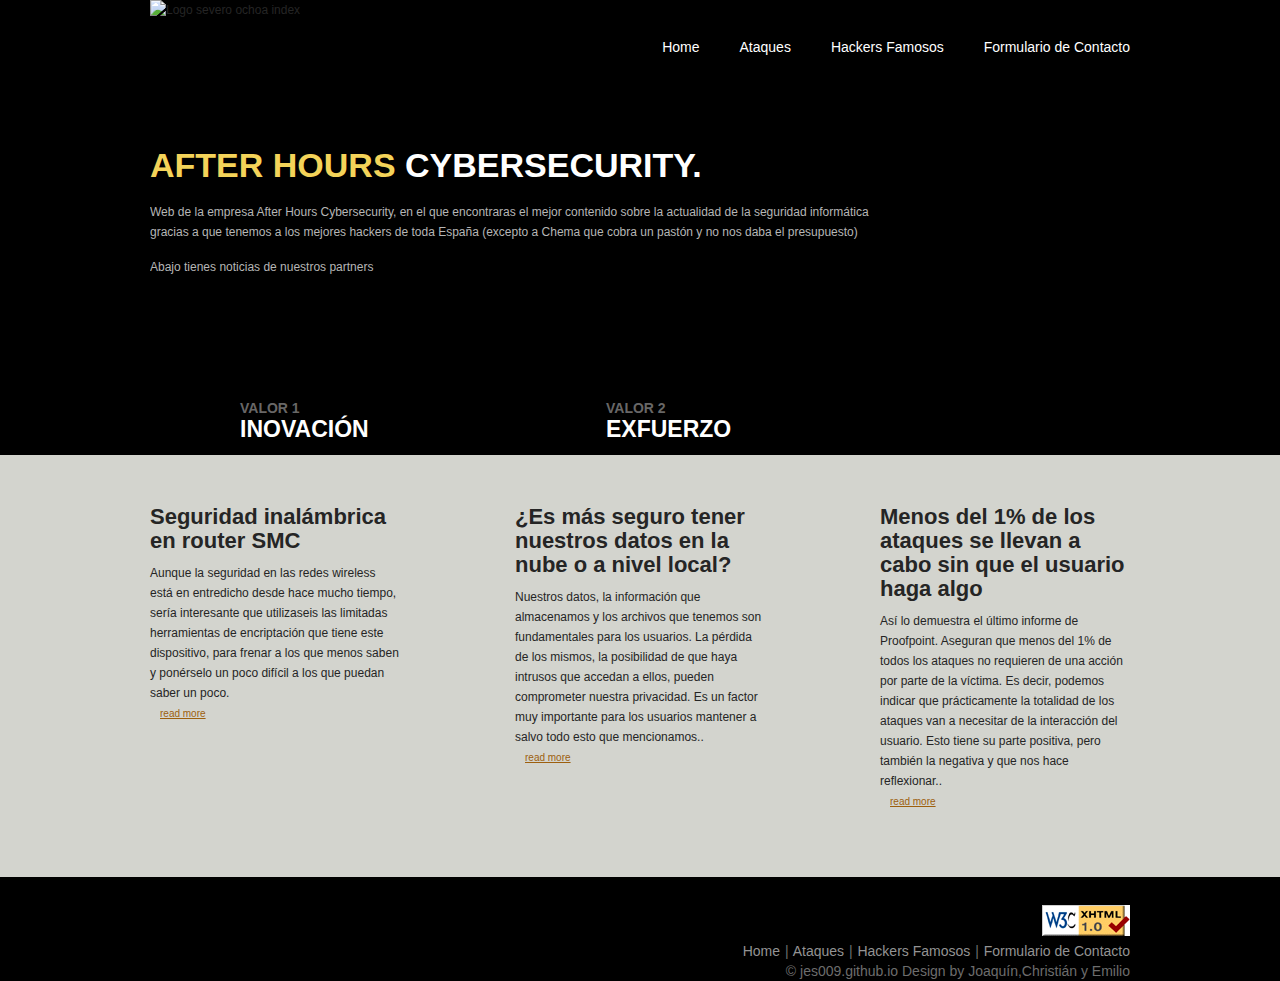
==== web/index.html @ 3a70e2ee "Update index.html" ====
<!DOCTYPE html>
<html lang="es">
<head>
	<link rel="stylesheet" href="./css/index.css">
	<meta charset="UTF-8">
	<title>Ciberseguridad</title>
</head>
<body>
	<!-- Header -->
<div id="header">
	<div class="shell">
		
		<!-- Logo -->
		<img class="logo" src="http://iesseveroochoa.edu.gva.es/images/logo4.png" alt="Logo severo ochoa index">
		<!-- End Logo -->
		
		<!-- Navigation -->
		<div id="navigation">
			<ul>
			    <li><a href="#">Home<span><em></em></span></a></li>
			    <li><a href="./Ataques-reconocidos.html">Ataques<span><em></em></span></a></li>
			    <li><a href="./Hackers-famosos.html">Hackers Famosos<span><em></em></span></a></li>
			    <!--<li><a href="#">Clients<span><em></em></span></a></li> -->
			    <li class="last"><a href="./form.html">Formulario de Contacto<span><em></em></span></a></li>
			</ul>
		</div>
		<!-- End Navigation -->
		
	</div>
</div>
<!-- End Header -->

<!-- Slider -->
<div id="slider">
	<div class="shell">
		
		<!-- Slides -->
		<div class="slides">
			<ul>
				<!-- Slide -->
			    <li>
			    	<div class="slide-info">
				    	<h2><span>After Hours</span> Cybersecurity.</h2>
				    	<p>Web de la empresa After Hours Cybersecurity, en el que encontraras el mejor contenido sobre la actualidad de la seguridad informática gracias a que tenemos a los mejores hackers de toda España (excepto a Chema que cobra un pastón y no nos daba el presupuesto)</p>

				    	<p>Abajo tienes noticias de nuestros partners</p>
			    	</div>
			    	<span class="slide-image image1"></span>
			    </li>
			    <!-- End Slide -->
			    
			    <!-- Slide -->
			    <li>
			    	<div class="slide-info">
				    	<h2><span>After Hours</span> Cybersecurity</h2>
				    	<p>Lorem ipsum dolor sit amet, consectetur adipiscing elit. Aliquam arcu ligula, faucibus eu imperdiet eu, bibendum sit amet augue. Sed turpis sem, interdum sit amet egestas a, mattis non libero. Suspendisse tristique nisi sed justo accumsan vel mattis nulla fermentum. Etiam varius est id mi fermentum aliquam.</p>
				    	<p>Quisque quis vestibulum turpis. Sed venenatis ipsum laoreet elit pulvinar vitae pharetra massa dignissim. Curabitur ligula sapien, auctor ut porttitor a, ultricies lobortis dui. Suspendisse lacinia tellus a diam rutrum rhoncus. </p>
			    	</div>
			    	<span class="slide-image image1"></span>
			    </li>
			    <!-- End Slide -->
			    
			    <!-- Slide -->
			    <li>
			    	<div class="slide-info">
				    	<h2><span>ENTERPRISE</span> SOLUTIONS</h2>
				    	<p>Lorem ipsum dolor sit amet, consectetur adipiscing elit. Aliquam arcu ligula, faucibus eu imperdiet eu, bibendum sit amet augue. Sed turpis sem, interdum sit amet egestas a, mattis non libero. Suspendisse tristique nisi sed justo accumsan vel mattis nulla fermentum. Etiam varius est id mi fermentum aliquam.</p>
				    	<p>Quisque quis vestibulum turpis. Sed venenatis ipsum laoreet elit pulvinar vitae pharetra massa dignissim. Curabitur ligula sapien, auctor ut porttitor a, ultricies lobortis dui. Suspendisse lacinia tellus a diam rutrum rhoncus. </p>
			    	</div>
			    	<span class="slide-image image1"></span>
			    </li>
				<!-- End Slide -->
			    
		    </ul>
		</div>
		<!-- End Slides -->
		
	</div>
</div>
<!-- End Slider -->

<!-- Slider Nav -->
<div id="slider-navigation">
	<div class="shell">
		<ul>
		    <li><a href="#">VALOR 1<strong>INOVACIÓN</strong><em class="ico2"></em></a></li>
		    <li class="last"><a href="#">VALOR 2<strong>EXFUERZO</strong><em class="ico3"></em></a></li>
		</ul>
	</div>
</div>
<!-- End Slider Nav -->

<!-- Main -->
<div id="main">
	<div class="shell">
		
		<!-- Cols -->
		<div class="cols">
			<div class="cl">&nbsp;</div>
			
			<!-- Col -->
			<div class="col">
				<h3>Seguridad inalámbrica en router SMC</h3>
				<p>Aunque la seguridad en las redes wireless está en entredicho desde hace mucho tiempo, sería interesante que utilizaseis las limitadas herramientas de encriptación que tiene este dispositivo, para frenar a los que menos saben y ponérselo un poco difícil a los que puedan saber un poco.<br /><a href="https://www.adslzone.net/tutorial-30.10.html" class="more">read more</a></p>
				
			</div>
			<!-- End Col -->
			
			<!-- Col -->
			<div class="col">
				<h3>¿Es más seguro tener nuestros datos en la nube o a nivel local?</h3>
				<p>Nuestros datos, la información que almacenamos y los archivos que tenemos son fundamentales para los usuarios. La pérdida de los mismos, la posibilidad de que haya intrusos que accedan a ellos, pueden comprometer nuestra privacidad. Es un factor muy importante para los usuarios mantener a salvo todo esto que mencionamos.. <br /><a href="https://www.redeszone.net/2019/09/07/seguridad-datos-nube-frente-nivel-local/" class="more">read more</a></p>
			</div>
			<!-- End Col -->
			
			<!-- Col -->
			<div class="col col-last">
				<h3>Menos del 1% de los ataques se llevan a cabo sin que el usuario haga algo</h3>
				<p>Así lo demuestra el último informe de Proofpoint. Aseguran que menos del 1% de todos los ataques no requieren de una acción por parte de la víctima. Es decir, podemos indicar que prácticamente la totalidad de los ataques van a necesitar de la interacción del usuario. Esto tiene su parte positiva, pero también la negativa y que nos hace reflexionar.. <br /><a href="https://www.redeszone.net/2019/09/10/mayoria-ataques-necesitan-interaccion-usuario/" class="more">read more</a></p>
			</div>
			<!-- End Col -->
			
			<div class="cl">&nbsp;</div>
		</div>
		<!-- End Cols -->
		
	</div>
</div>
<!-- End Main -->

<!-- Footer -->
<div id="footer">
	<div class="shell">
		
		<!-- Footer Logo -->
		<a href="#" class="notext footer-logo">Company Name</a>
		<!-- End Footer -->
		
		<!-- Footer Nav -->
		<div class="right">
			<img src="./imagenes/vxhtml10.gif" alt="XHTML verificado">
			<p>
				<a href="#">Home</a>
				<span>|</span>
				<a href="./Ataques-reconocidos.html">Ataques</a>
				<span>|</span>
				<a href="./Hackers-famosos.html">Hackers Famosos</a>
				<!--<span>|</span>-->
				 <!--<a href="#">Clients</a>-->
				<span>|</span>
				<a href="./form.html">Formulario de Contacto</a>
			</p>
			<p>&copy; jes009.github.io 
				Design by Joaquín,Christián y Emilio</p>
		</div>
		<!-- End Footer Nav -->
		
	</div>
</div>
<!-- End Footer -->
</body>
</html>
---- web/css/index.css ----
* { padding:0; margin:0; outline:0; }
body {
	background:#000;
	font-family: Arial, sans-serif;
	font-size:12px;
	line-height:20px;
	color:#252525;
}
input, textarea, select { font-family: Arial, sans-serif; font-size:12px; }

.notext { font-size:0; line-height:0; text-indent: -4000px; display:block; }

a img { border:0; }

a { color:#9d5f0e; text-decoration: underline; cursor:pointer; }
a:hover { text-decoration: none; }

.left, .alignleft { float:left; display:inline; }
.right, .alignright { float:right; display:inline; }

.cl { font-size:0; line-height:0; clear:both; display:block; height:0; }

.al { text-align: left; }
.ar { text-align: right; }
.ac { text-align: center; }

h2 { font-size:34px; line-height:34px; text-transform: uppercase; color:#fff; }
h2 span{ color:#f4d359; }
h3 { font-size:22px; line-height:24px; }

h2, h3,
#navigation,
#slider-navigation,
#footer { font-family: "Trebuchet MS", Arial, sans-serif;}

h1#logo { font-size:0; line-height:0; width:216px; height:90px; float:left; }
h1#logo a{ display:block; height:90px; text-indent: -4000px;  }

.shell { width:980px; margin:0 auto; }

body { min-width:1030px;}

#header { height:90px;  }

#navigation { float:right; }
#navigation ul{ float:left; list-style-type: none; padding-top:37px; font-size:14px;}
#navigation ul li{ float:left; display:inline; height:21px; images/nav-border.gif) repeat-y right 0; padding:0 20px 0 0; margin-right:20px; position:relative; }
#navigation ul li.last{background:transparent; padding-right:0; margin-right:0; }
#navigation ul li a{ float:left; color:#fff; text-decoration: none;}

#navigation ul li a em { width:90px; height:20px;  position:absolute; top:33px; left:-55px;}
#navigation ul li.last a em { left:-45px;}
#navigation ul li a span { font-size:0; line-height:0; width:0; height:0; position:absolute; left:50%;}

#navigation ul li a.hover{ color:#f6cb44;}

#navigation ul li a.hover em{ background-position:0 0}

#slider { height:298px;  }

.slides { width:980px; height:298px; position:relative; overflow:hidden; color:#b6b6b6; }
.slides .jcarousel-clip { width:980px; height:298px; position:relative; overflow:hidden; }
.slides ul { width:980px; height:298px; position:relative; overflow:hidden; list-style-type: none;}
.slides ul li{ float:left; display:inline; width:980px; height:260px; position:relative; overflow:hidden; padding-top:38px;}

.slide-info { float:left; width:720px; padding-top:20px;}
.slide-info h2{ padding-bottom:20px;}
.slide-info p{ padding-bottom:15px;}
.slide-image { float:right; width:219px; height:240px; }


#slider-navigation { height:67px;  }
#slider-navigation ul{ list-style-type: none; position:relative; width:1003px; margin-right:-23px; height:67px;}
#slider-navigation ul li{ float:left; display:inline; position:relative; margin:-35px 95px -22px 0;}
#slider-navigation ul li.last{ margin-right:0;}
#slider-navigation ul li a{ float:left; width:171px; height:79px;; position:relative; 
	left:-10px; color:#686767; font-size:14px; text-decoration: none; font-weight: bold; padding:45px 0 0 100px;}
	
#slider-navigation ul li a strong { display:block; font-size:23px; line-height:23px; color:#fff;}
#slider-navigation ul li a em{ position:absolute; top:43px; left:20px; }

#slider-navigation ul li a em.ico1 { width:58px; height:59px; ; left:28px;}
#slider-navigation ul li a em.ico2 { width:41px; height:61px; ); left:36px;}
#slider-navigation ul li a em.ico3 { width:71px; height:64px; )}

#slider-navigation ul li a.active,
#slider-navigation ul li a:hover {color:#a6a6a6; }

#slider-navigation ul li a.active strong,
#slider-navigation ul li a:hover strong{ color:#000; }


#main { width:100%; background:#d3d4ce; padding:50px 0;}
#main h3{ padding-bottom:10px; }
#main p{ padding-bottom:15px; }

a.more { font-size:10px;padding-left:10px; }

.cols {}
.col { float:left; width:250px; margin-right:115px;}
.col-last { margin-right:0;}



#footer { height:92px;color:#6d6d6d; }
#footer .shell{ padding-top:28px;}
#footer .right { white-space:nowrap; font-size:14px; text-align: right;}
#footer .right span{ padding:0 1px;}
#footer .right a{ text-decoration: none; color:#939393;}
#footer .right a:hover{ color:#f6cb44;}
.footer-logo { float:left; width:169px; height:34px; }
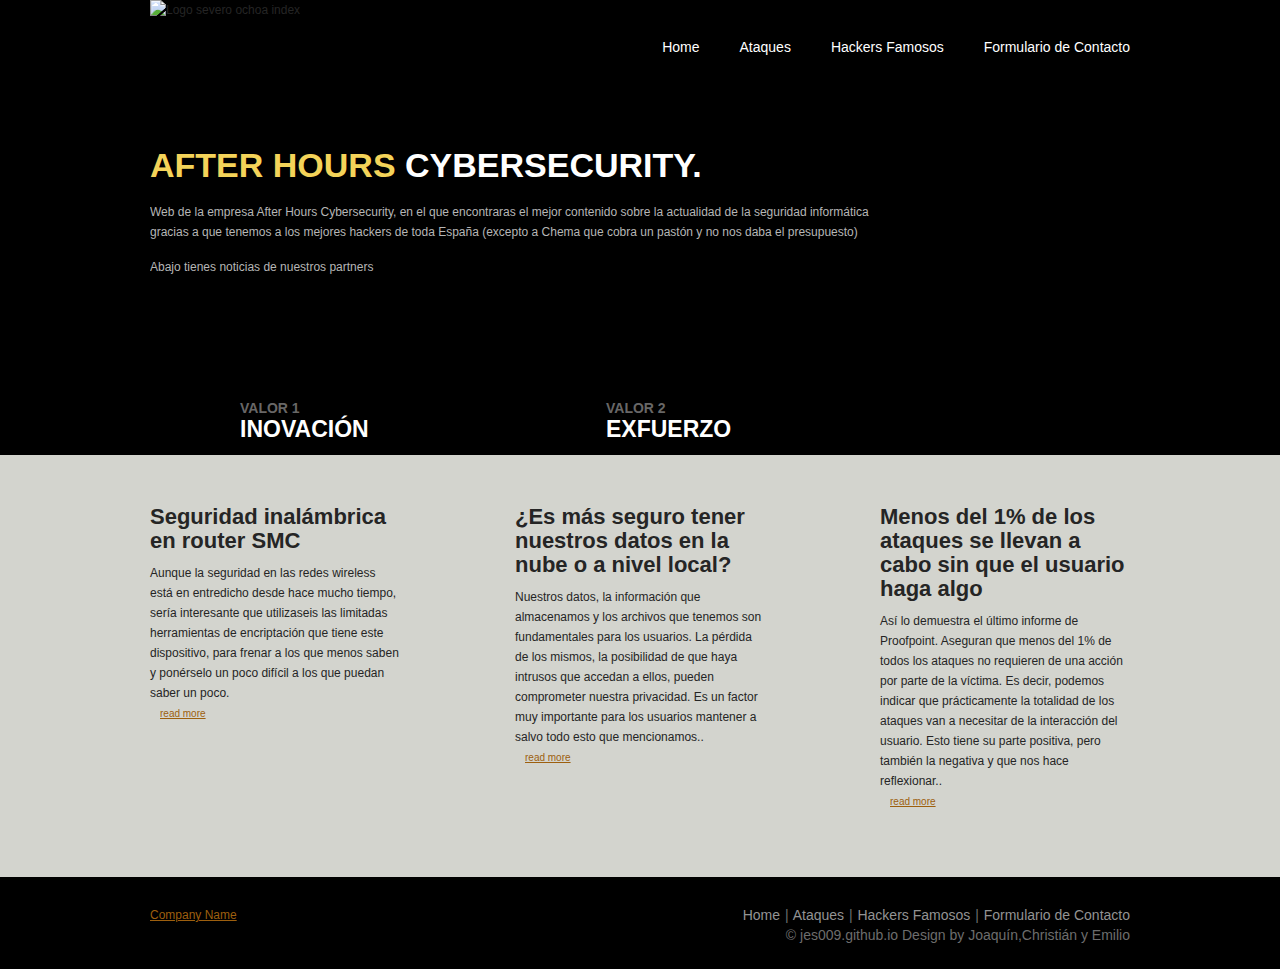
==== commit b7c1e57a: "Update index.html" ====
--- a/web/index.html
+++ b/web/index.html
@@ -133,12 +133,11 @@
 	<div class="shell">
 		
 		<!-- Footer Logo -->
-		<a href="#" class="notext footer-logo">Company Name</a>
+		<a href="./imagenes/vxhtml10.gif" lass="notext footer-logo">Company Name</a>
 		<!-- End Footer -->
 		
 		<!-- Footer Nav -->
 		<div class="right">
-			<img src="./imagenes/vxhtml10.gif" alt="XHTML verificado">
 			<p>
 				<a href="#">Home</a>
 				<span>|</span>
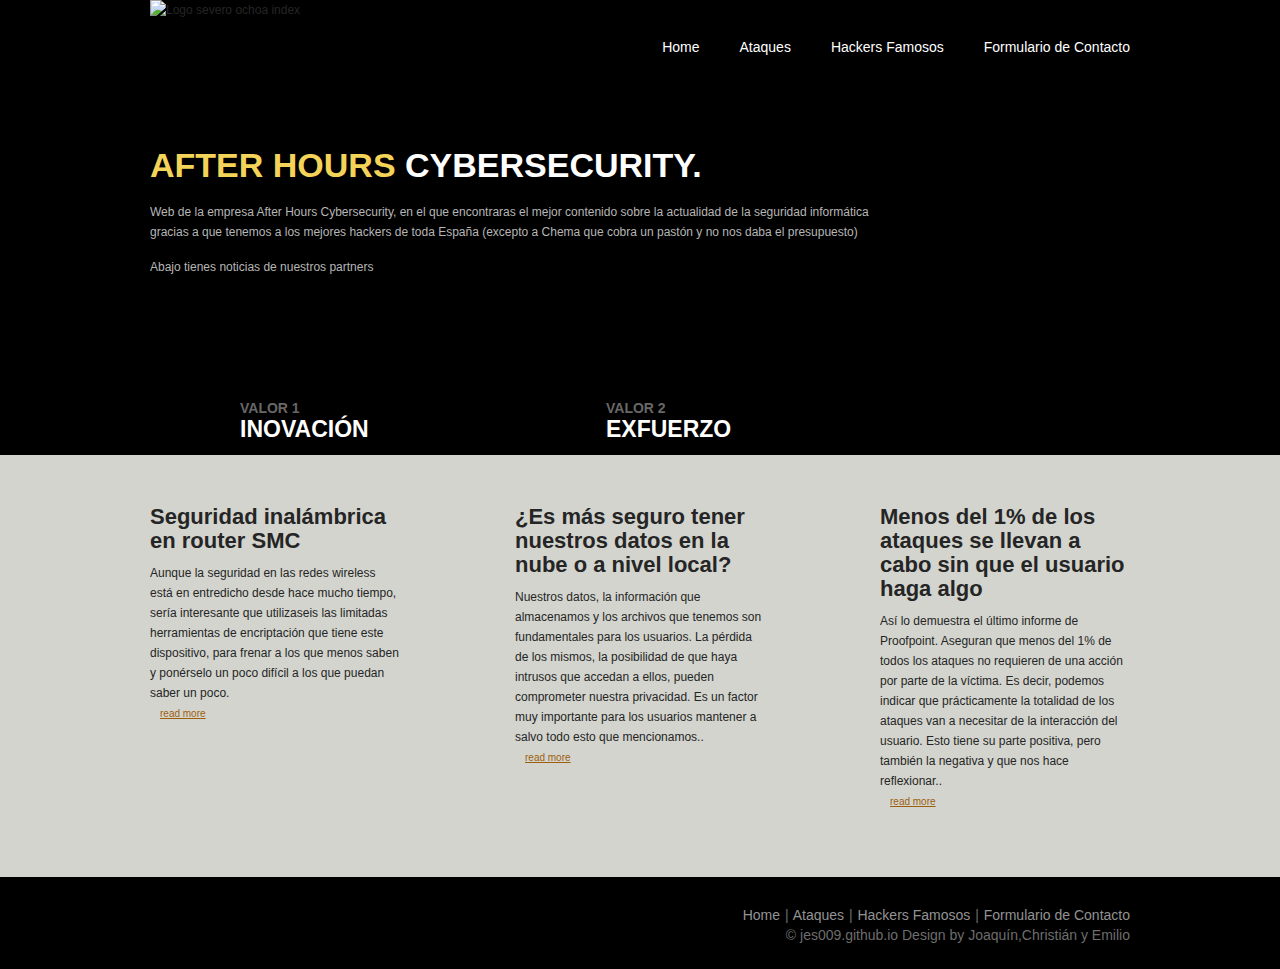
==== commit ba8440fd: "Update index.html" ====
--- a/web/index.html
+++ b/web/index.html
@@ -133,7 +133,7 @@
 	<div class="shell">
 		
 		<!-- Footer Logo -->
-		<a href="./imagenes/vxhtml10.gif" lass="notext footer-logo">Company Name</a>
+		<a href="./imagenes/vxhtml10.gif" class="notext footer-logo">Company Name</a>
 		<!-- End Footer -->
 		
 		<!-- Footer Nav -->
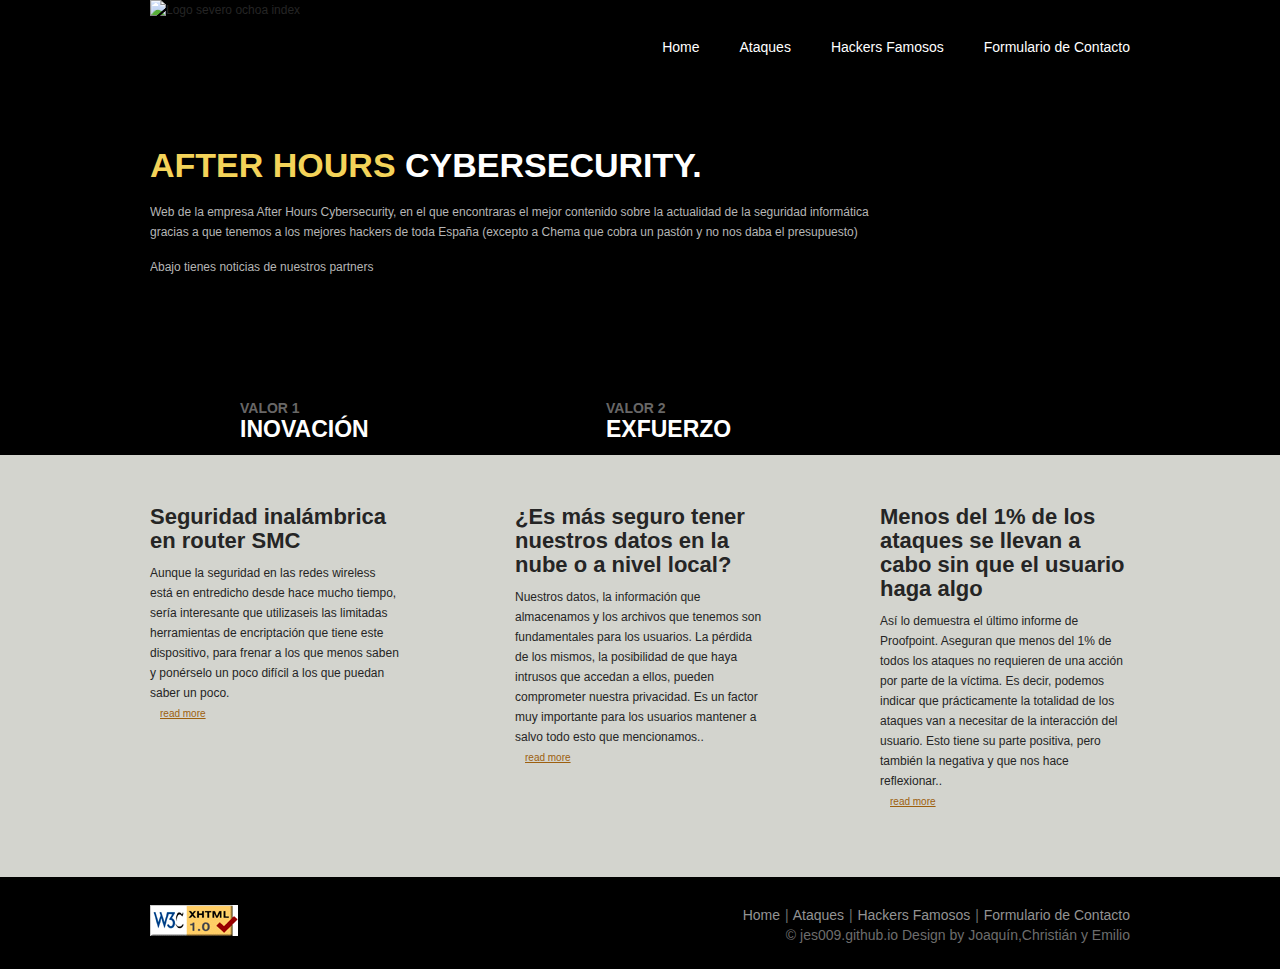
==== commit fedde818: "Update index.html" ====
--- a/web/index.html
+++ b/web/index.html
@@ -133,7 +133,7 @@
 	<div class="shell">
 		
 		<!-- Footer Logo -->
-		<a href="./imagenes/vxhtml10.gif" class="notext footer-logo">Company Name</a>
+	<img src="./imagenes/vxhtml10.gif" alt="XHTML verificado">		
 		<!-- End Footer -->
 		
 		<!-- Footer Nav -->
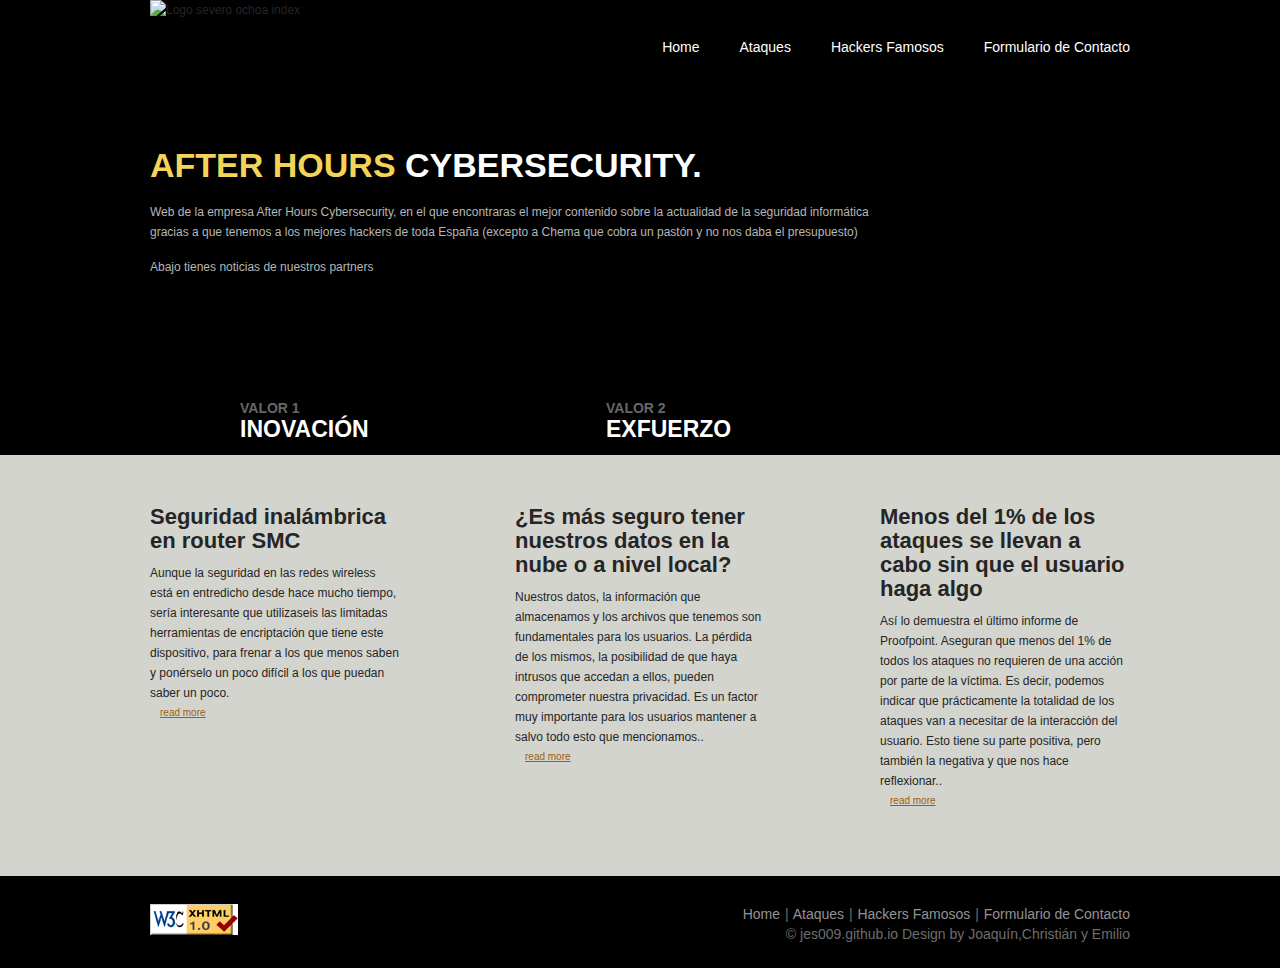
==== commit 689c0595: "Update index.html" ====
--- a/web/index.html
+++ b/web/index.html
@@ -1,9 +1,10 @@
-<!DOCTYPE html>
-<html lang="es">
+<!DOCTYPE  html PUBLIC "-//W3C//DTD XHTML 1.0 Transitional//EN"
+"http://www.w3.org/TR/xhtml1/DTD/xhtml1-transitional.dtd">
+<html lang="es" xmlns="http://www.w3.org/1999/xhtml">
 <head>
-	<link rel="stylesheet" href="./css/index.css">
-	<meta charset="UTF-8">
-	<title>Ciberseguridad</title>
+	<link rel="stylesheet" href="./css/index.css"/>
+	    <meta http-equiv="Content-Type" content="text/html; charset=utf-8" /> 
+	   	<title>Ciberseguridad</title>
 </head>
 <body>
 	<!-- Header -->
@@ -11,7 +12,7 @@
 	<div class="shell">
 		
 		<!-- Logo -->
-		<img class="logo" src="http://iesseveroochoa.edu.gva.es/images/logo4.png" alt="Logo severo ochoa index">
+		<img class="logo" src="http://iesseveroochoa.edu.gva.es/images/logo4.png" alt="Logo severo ochoa index"/>
 		<!-- End Logo -->
 		
 		<!-- Navigation -->
@@ -133,7 +134,7 @@
 	<div class="shell">
 		
 		<!-- Footer Logo -->
-	<img src="./imagenes/vxhtml10.gif" alt="XHTML verificado">		
+	<img src="./imagenes/vxhtml10.gif" alt="XHTML verificado"/>		
 		<!-- End Footer -->
 		
 		<!-- Footer Nav -->
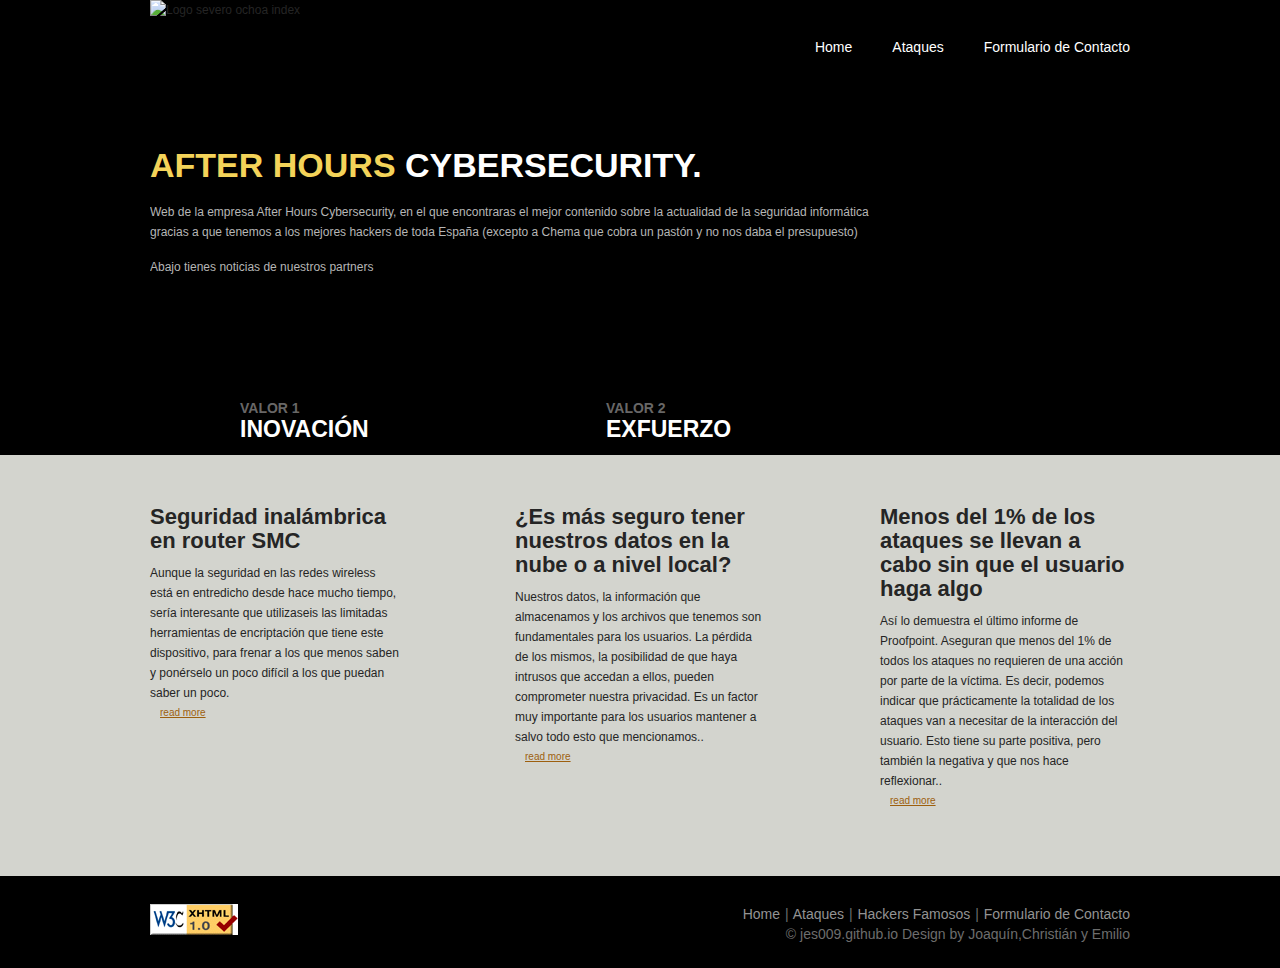
==== commit eda8029e: "Update index.html" ====
--- a/web/index.html
+++ b/web/index.html
@@ -20,7 +20,6 @@
 			<ul>
 			    <li><a href="#">Home<span><em></em></span></a></li>
 			    <li><a href="./Ataques-reconocidos.html">Ataques<span><em></em></span></a></li>
-			    <li><a href="./Hackers-famosos.html">Hackers Famosos<span><em></em></span></a></li>
 			    <!--<li><a href="#">Clients<span><em></em></span></a></li> -->
 			    <li class="last"><a href="./form.html">Formulario de Contacto<span><em></em></span></a></li>
 			</ul>
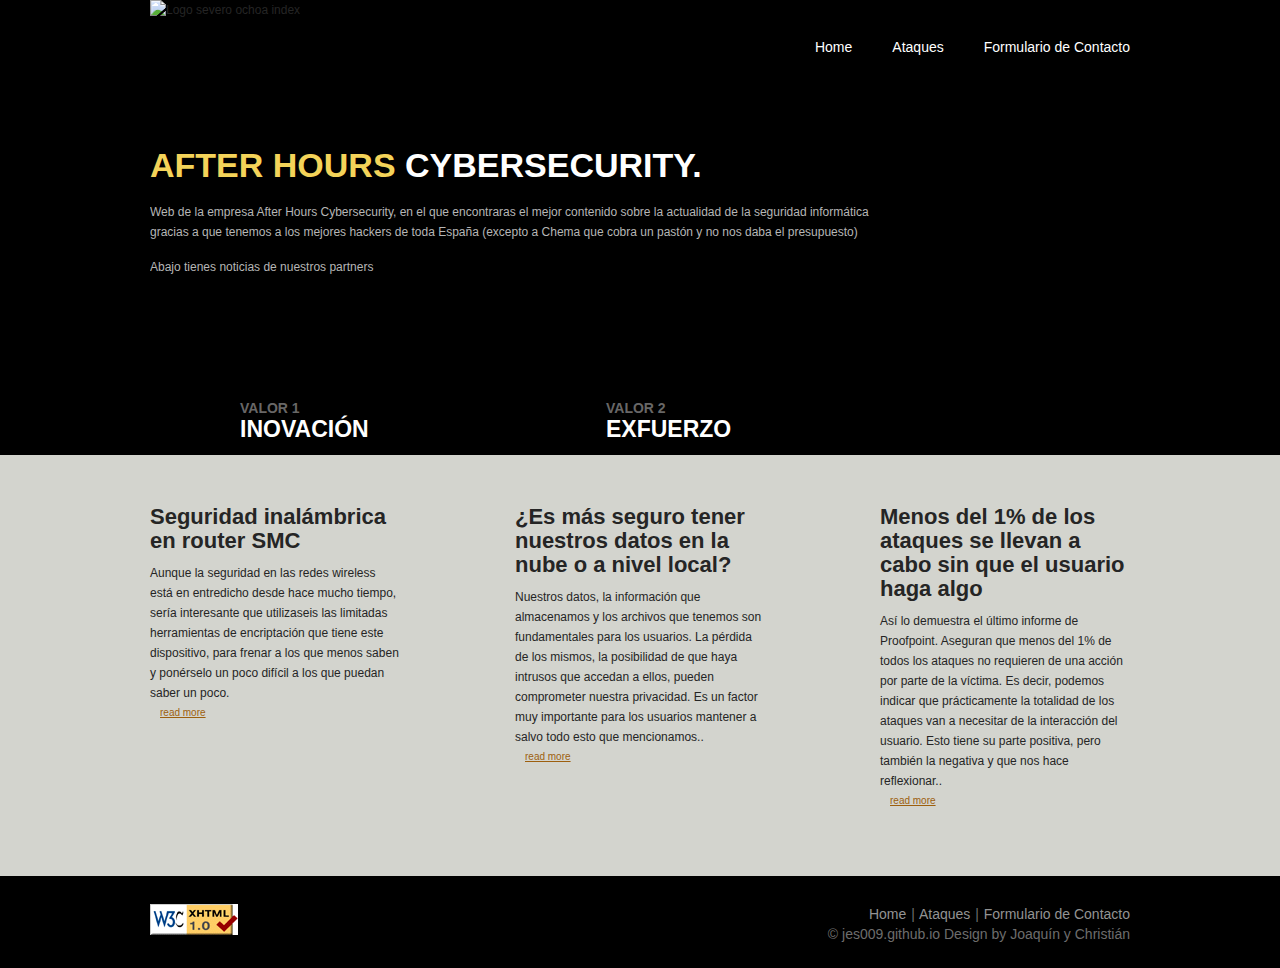
==== commit 90259e99: "Update index.html" ====
--- a/web/index.html
+++ b/web/index.html
@@ -142,15 +142,13 @@
 				<a href="#">Home</a>
 				<span>|</span>
 				<a href="./Ataques-reconocidos.html">Ataques</a>
-				<span>|</span>
-				<a href="./Hackers-famosos.html">Hackers Famosos</a>
 				<!--<span>|</span>-->
 				 <!--<a href="#">Clients</a>-->
 				<span>|</span>
 				<a href="./form.html">Formulario de Contacto</a>
 			</p>
 			<p>&copy; jes009.github.io 
-				Design by Joaquín,Christián y Emilio</p>
+				Design by Joaquín y Christián</p>
 		</div>
 		<!-- End Footer Nav -->
 		
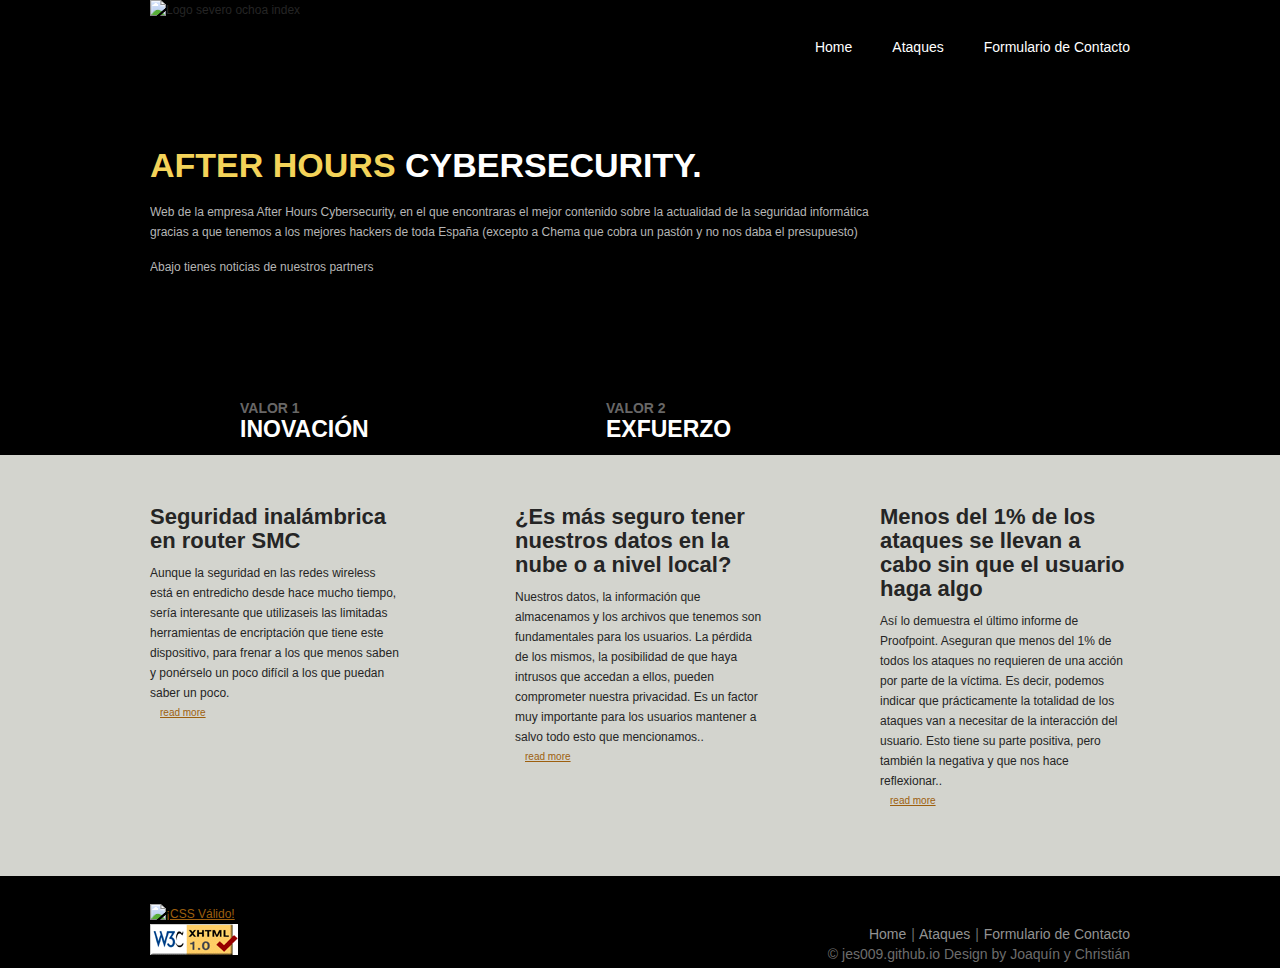
==== commit 65a318c0: "Update index.html" ====
--- a/web/index.html
+++ b/web/index.html
@@ -133,6 +133,13 @@
 	<div class="shell">
 		
 		<!-- Footer Logo -->
+<p>
+		 <a href="http://jigsaw.w3.org/css-validator/check/referer">
+        <img style="border:0;width:88px;height:31px"
+            src="http://jigsaw.w3.org/css-validator/images/vcss"
+            alt="¡CSS Válido!" />
+    </a>
+</p>
 	<img src="./imagenes/vxhtml10.gif" alt="XHTML verificado"/>		
 		<!-- End Footer -->
 		
--- a/web/css/index.css
+++ b/web/css/index.css
@@ -44,7 +44,7 @@
 
 #navigation { float:right; }
 #navigation ul{ float:left; list-style-type: none; padding-top:37px; font-size:14px;}
-#navigation ul li{ float:left; display:inline; height:21px; images/nav-border.gif) repeat-y right 0; padding:0 20px 0 0; margin-right:20px; position:relative; }
+#navigation ul li{ float:left; display:inline; height:21px; padding:0 20px 0 0; margin-right:20px; position:relative; }
 #navigation ul li.last{background:transparent; padding-right:0; margin-right:0; }
 #navigation ul li a{ float:left; color:#fff; text-decoration: none;}
 
@@ -80,8 +80,8 @@
 #slider-navigation ul li a em{ position:absolute; top:43px; left:20px; }
 
 #slider-navigation ul li a em.ico1 { width:58px; height:59px; ; left:28px;}
-#slider-navigation ul li a em.ico2 { width:41px; height:61px; ); left:36px;}
-#slider-navigation ul li a em.ico3 { width:71px; height:64px; )}
+#slider-navigation ul li a em.ico2 { width:41px; height:61px;left:36px;}
+#slider-navigation ul li a em.ico3 { width:71px; height:64px;}
 
 #slider-navigation ul li a.active,
 #slider-navigation ul li a:hover {color:#a6a6a6; }
